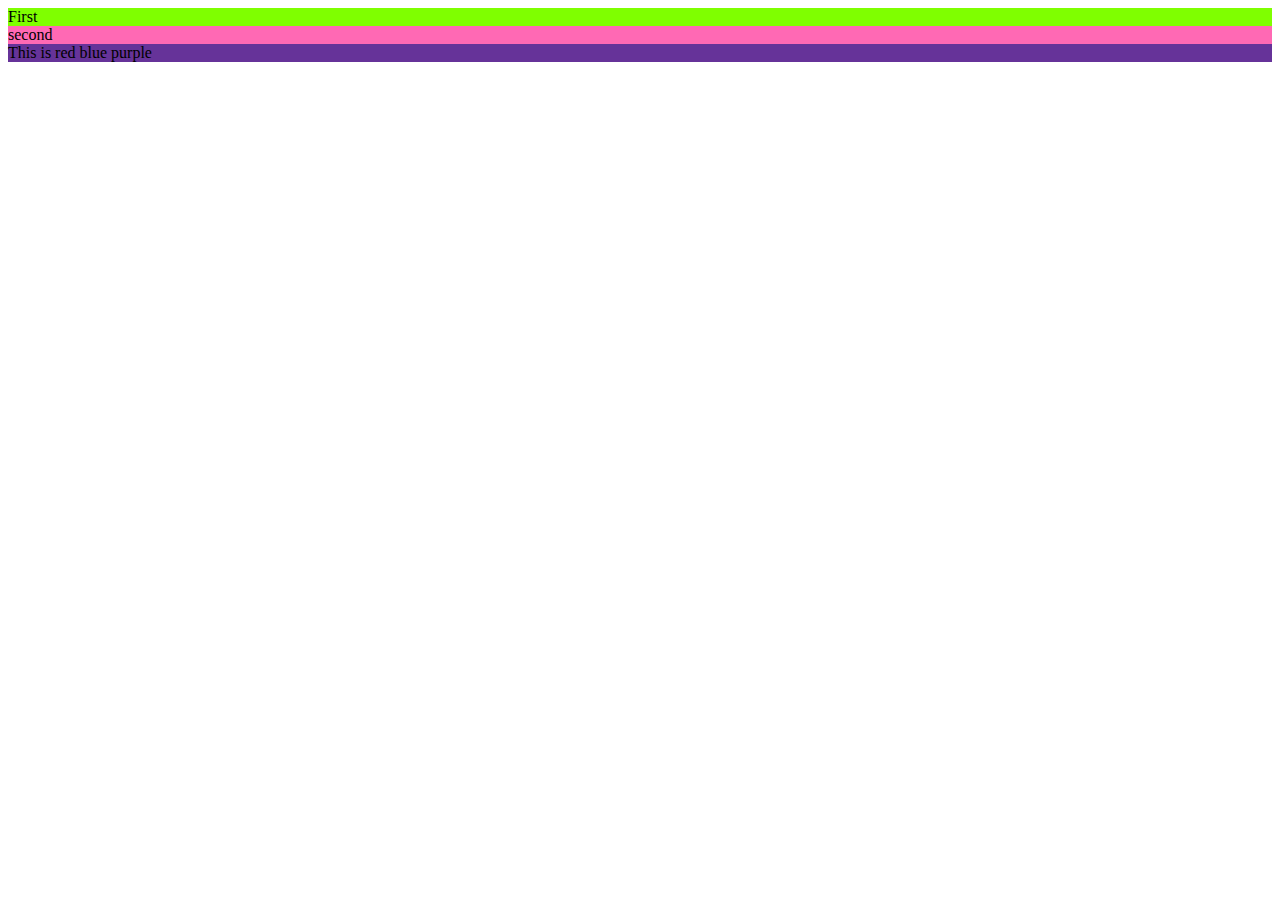
==== index.html @ dd6baf1b "Doing Css" ====
<!DOCTYPE html>
<html lang="en">
<head>
    <meta charset="UTF-8">
    <meta name="viewport" content="width=device-width, initial-scale=1.0">
    <title>Document</title>
    <style>
        #first{
            background-color: chartreuse;
        }
        #second{
            background-color: hotpink;
        }
       
        .blue{
            background-color: rebeccapurple;
            align-items: center;
            size: 10;
        }
    </style>
</head>
<body>
    <div id="first">
        First
    </div>

    <div id="second">
            second
    </div>
    <div class="red blue purple">
        This is red blue purple
    </div>
</body>
</html>
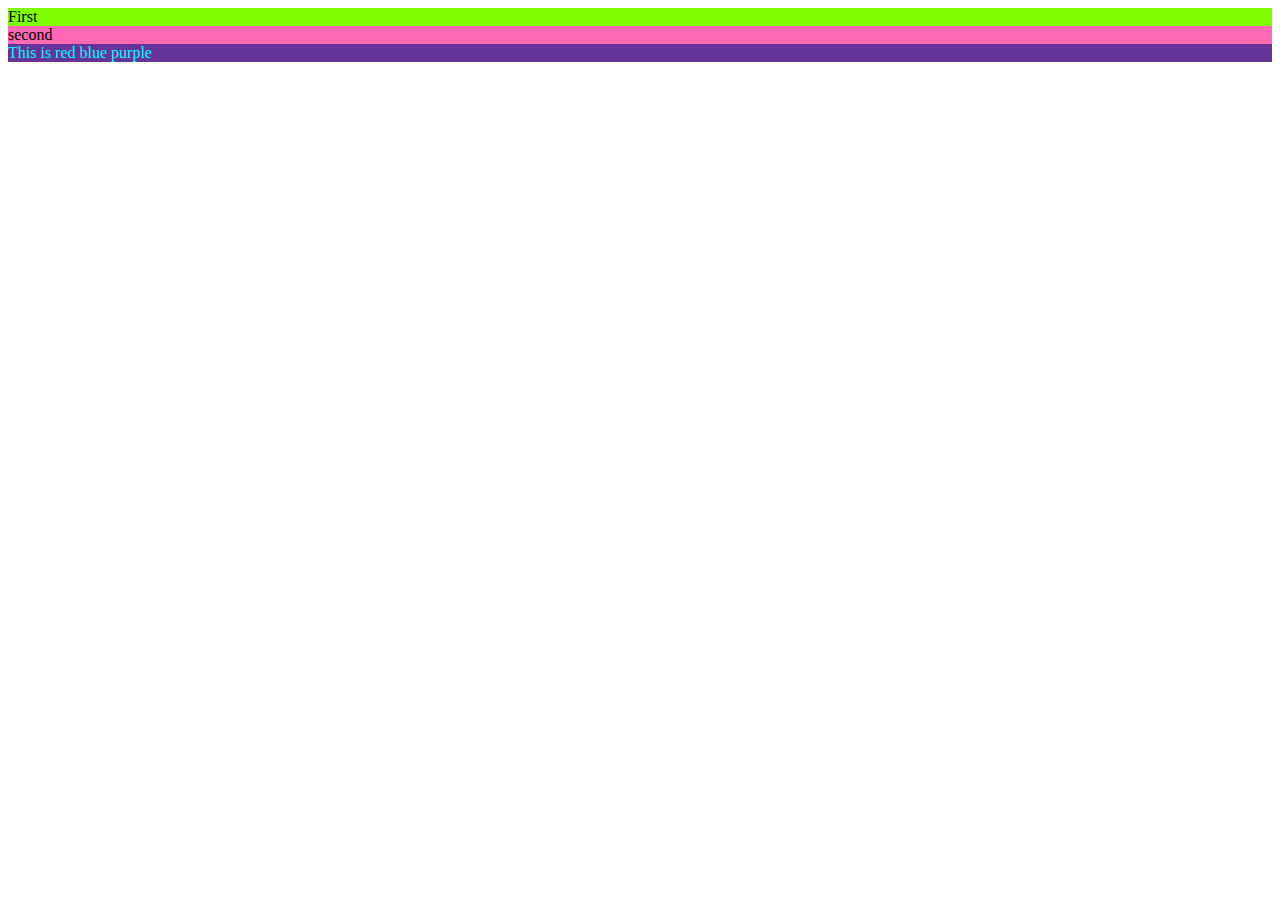
==== commit 611a0c40: "Today's Done" ====
--- a/index.html
+++ b/index.html
@@ -4,7 +4,7 @@
     <meta charset="UTF-8">
     <meta name="viewport" content="width=device-width, initial-scale=1.0">
     <title>Document</title>
-    <style>
+    <!-- <style>
         #first{
             background-color: chartreuse;
         }
@@ -16,8 +16,10 @@
             background-color: rebeccapurple;
             align-items: center;
             size: 10;
+            color: aqua;
         }
-    </style>
+    </style> -->
+    <link rel="stylesheet" href="style.css">
 </head>
 <body>
     <div id="first">
--- a/style.css
+++ b/style.css
@@ -0,0 +1,17 @@
+
+       
+       
+       #first{
+            background-color: chartreuse;
+        }
+        #second{
+            background-color: hotpink;
+        }
+       
+        .blue{
+            background-color: rebeccapurple;
+            align-items: center;
+            size: 10;
+            color: aqua;
+        }
+  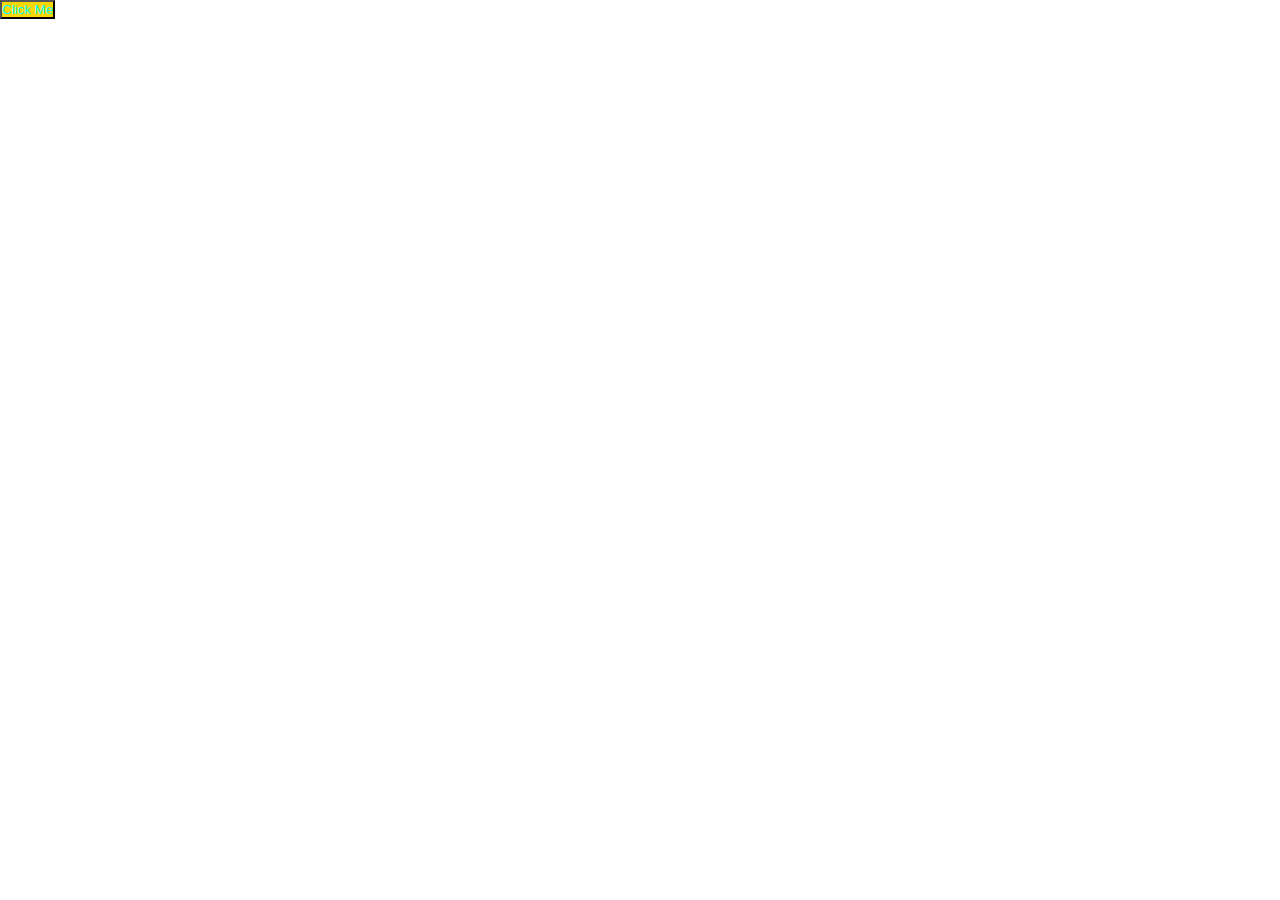
==== commit 042c18a1: "Done" ====
--- a/index.html
+++ b/index.html
@@ -3,34 +3,35 @@
 <head>
     <meta charset="UTF-8">
     <meta name="viewport" content="width=device-width, initial-scale=1.0">
-    <title>Document</title>
-    <!-- <style>
-        #first{
-            background-color: chartreuse;
+    <title>Button</title>
+    <style>
+        *{
+            margin: 0;
+            padding: 0;
         }
-        #second{
-            background-color: hotpink;
-        }
-       
-        .blue{
+        .one{
+            color: plum;
             background-color: rebeccapurple;
             align-items: center;
-            size: 10;
+            align-content: center;
+
+        }
+        .one:hover{
             color: aqua;
+            background-color: gold;
         }
-    </style> -->
-    <link rel="stylesheet" href="style.css">
+        div{
+            align-items: center;
+            align-self: center;
+            align-content: center;
+        }
+    </style>
 </head>
 <body>
-    <div id="first">
-        First
-    </div>
-
-    <div id="second">
-            second
-    </div>
-    <div class="red blue purple">
-        This is red blue purple
+    <div id="button">
+        <form action="">
+            <input type="button" class="one" value="Click Me">
+        </form>
     </div>
 </body>
 </html>